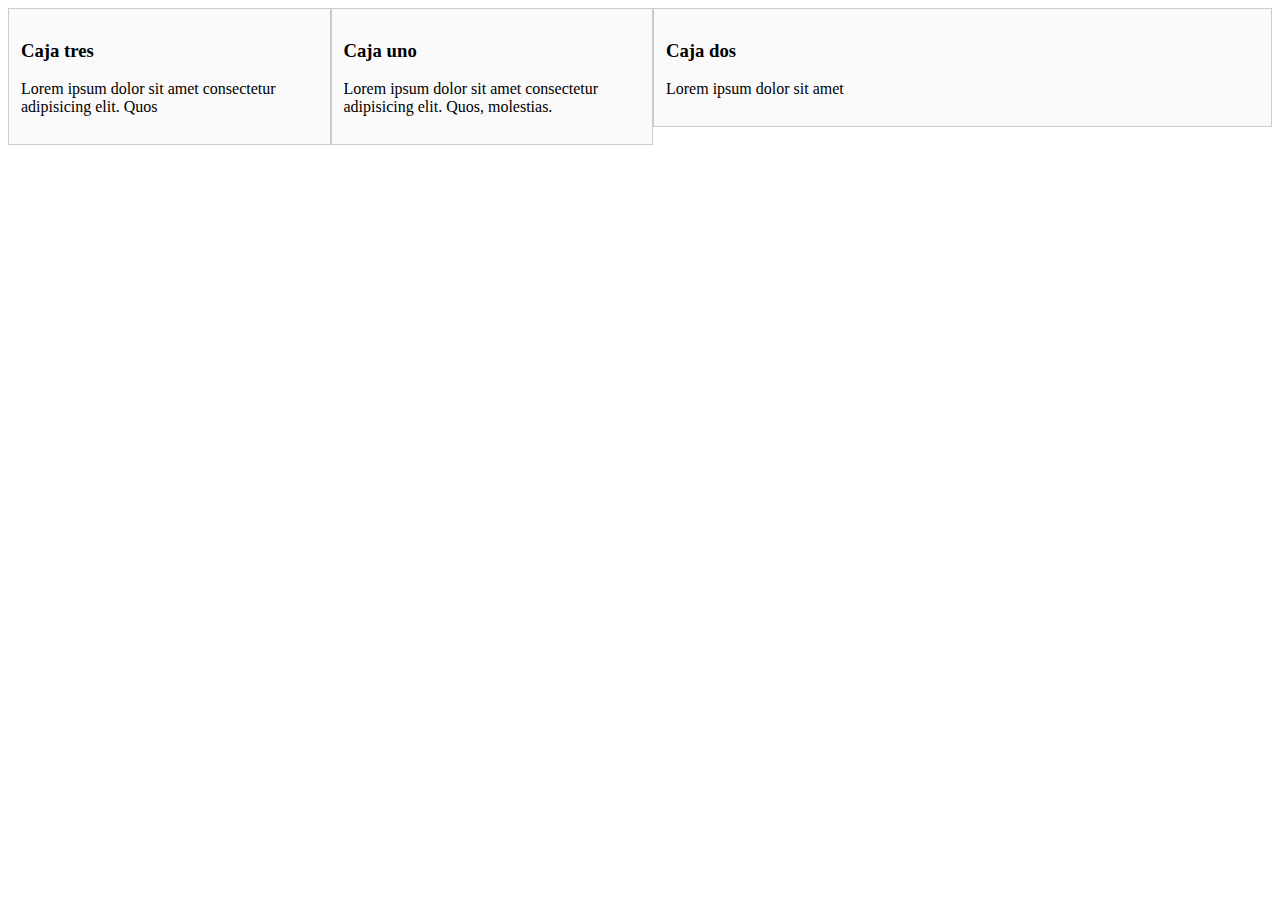
==== 4.Flexbox/index.html @ 55be62ef "Fundamentos de Flexbox" ====
<!DOCTYPE html>
<html lang="en">
    <head>
        <meta charset="UTF-8">
        <meta name="viewport" content="width=device-width, initial-scale=1.0">
        <link rel="stylesheet" href="style.css">
        <title>Flexbox Fundamentos</title>
    </head>
    <body>
        <div class="contenedor">
            <div class="caja-1">
                <h3>Caja uno</h3>
                <p>
                    Lorem ipsum dolor sit amet consectetur adipisicing elit. Quos, molestias.
                </p>
            </div>
            <div class="caja-2">
                <h3>Caja dos</h3>
                <p>
                    Lorem ipsum dolor sit amet 
                </p>
            </div>
            <div class="caja-3">
                <h3>Caja tres</h3>
                <p>
                    Lorem ipsum dolor sit amet consectetur adipisicing elit. Quos
                </p>
            </div>
        </div>
    </body>
</html>
---- 4.Flexbox/style.css ----
/* 
    Propiedades que se aplican a los flex-items
    
    -   Propiedad (flex)
        Ejemplo: 

            flex: 2;
                flex-grow: 2;
                flex-shrink: 1;
                flex-basis: 0%;

    -   Propiedad (order)
        Ejemplo: 
            order: 2;  // Indica que se mostrara el elemento en la segunda posición
*/


.contenedor {
    display: flex;
    align-items: flex-start;
}

.contenedor div {
    border: 1px #CCC solid;
    padding: 12px;
    background: #FAFAFA;
}

.caja-1 {
    flex: 2;
    order: 2;
}

.caja-2 {
    flex: 4;
    order: 3;
}

.caja-3 {
    flex: 2;
    order: 1;
}
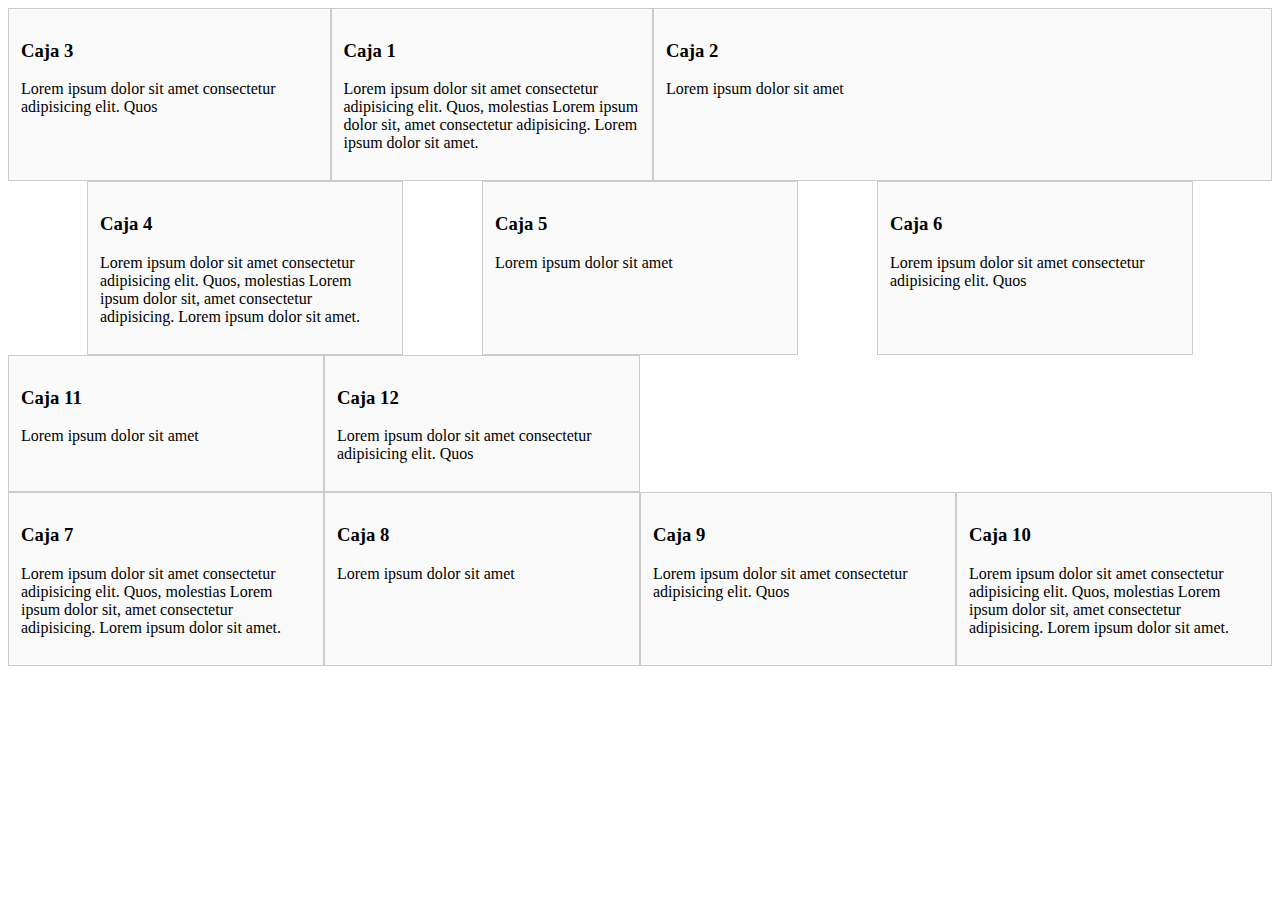
==== commit 81435a67: "Puntos de Quiebre (Breackpoints)" ====
--- a/4.Flexbox/index.html
+++ b/4.Flexbox/index.html
@@ -7,25 +7,96 @@
         <title>Flexbox Fundamentos</title>
     </head>
     <body>
+
         <div class="contenedor">
             <div class="caja-1">
-                <h3>Caja uno</h3>
+                <h3>Caja 1</h3>
                 <p>
-                    Lorem ipsum dolor sit amet consectetur adipisicing elit. Quos, molestias.
+                    Lorem ipsum dolor sit amet consectetur adipisicing elit. Quos, molestias Lorem ipsum dolor sit, amet consectetur adipisicing. Lorem ipsum dolor sit amet.
                 </p>
             </div>
+
             <div class="caja-2">
-                <h3>Caja dos</h3>
+                <h3>Caja 2</h3>
                 <p>
                     Lorem ipsum dolor sit amet 
                 </p>
             </div>
+
             <div class="caja-3">
-                <h3>Caja tres</h3>
+                <h3>Caja 3</h3>
                 <p>
                     Lorem ipsum dolor sit amet consectetur adipisicing elit. Quos
                 </p>
             </div>
-        </div>
+        </div><!-- .contenedor -->
+
+        <div class="contenedor-2">
+            <div class="content-caja">
+                <h3>Caja 4</h3>
+                <p>
+                    Lorem ipsum dolor sit amet consectetur adipisicing elit. Quos, molestias Lorem ipsum dolor sit, amet consectetur adipisicing. Lorem ipsum dolor sit amet.
+                </p>
+            </div>
+
+            <div class="content-caja">
+                <h3>Caja 5</h3>
+                <p>
+                    Lorem ipsum dolor sit amet 
+                </p>
+            </div>
+
+            <div class="content-caja">
+                <h3>Caja 6</h3>
+                <p>
+                    Lorem ipsum dolor sit amet consectetur adipisicing elit. Quos
+                </p>
+            </div>
+        </div><!-- .contenedor-2 -->
+
+        <div class="contenedor-3">
+            <div class="content-caja-3">
+                <h3>Caja 7</h3>
+                <p>
+                    Lorem ipsum dolor sit amet consectetur adipisicing elit. Quos, molestias Lorem ipsum dolor sit, amet consectetur adipisicing. Lorem ipsum dolor sit amet.
+                </p>
+            </div>
+
+            <div class="content-caja-3">
+                <h3>Caja 8</h3>
+                <p>
+                    Lorem ipsum dolor sit amet 
+                </p>
+            </div>
+
+            <div class="content-caja-3">
+                <h3>Caja 9</h3>
+                <p>
+                    Lorem ipsum dolor sit amet consectetur adipisicing elit. Quos
+                </p>
+            </div>
+
+            <div class="content-caja-3">
+                <h3>Caja 10</h3>
+                <p>
+                    Lorem ipsum dolor sit amet consectetur adipisicing elit. Quos, molestias Lorem ipsum dolor sit, amet consectetur adipisicing. Lorem ipsum dolor sit amet.
+                </p>
+            </div>
+
+            <div class="content-caja-3">
+                <h3>Caja 11</h3>
+                <p>
+                    Lorem ipsum dolor sit amet 
+                </p>
+            </div>
+
+            <div class="content-caja-3">
+                <h3>Caja 12</h3>
+                <p>
+                    Lorem ipsum dolor sit amet consectetur adipisicing elit. Quos
+                </p>
+            </div>
+        </div><!-- .contenedor-3 -->
+
     </body>
 </html>--- a/4.Flexbox/style.css
+++ b/4.Flexbox/style.css
@@ -1,4 +1,14 @@
 /* 
+    Propiedades que se aplican al flex-container, para alinear elementos con respecto 
+    al Eje Principal(Main Axis) y Eje Secundario(Cross Axis)
+
+    -   Propiedad (align-items)
+        Ejemplo:: 
+            align-items: stretch(default) |  flex-start | flex-end | center | baseline
+
+
+
+    ===========================================================
     Propiedades que se aplican a los flex-items
     
     -   Propiedad (flex)
@@ -14,13 +24,46 @@
             order: 2;  // Indica que se mostrara el elemento en la segunda posición
 */
 
-
-.contenedor {
-    display: flex;
-    align-items: flex-start;
+* {
+    box-sizing: border-box;
 }
 
-.contenedor div {
+@media (min-width: 768px) {
+    .contenedor {
+        display: flex;
+        align-items: center;
+        align-items: flex-start;
+        align-items: flex-end;
+        align-items: baseline;
+        align-items: stretch;
+    }
+
+    .contenedor-2 {
+        display: flex;
+        justify-content: flex-start;
+        justify-content: center;
+        justify-content: flex-end;
+        justify-content: space-between;
+        justify-content: space-around;
+        justify-content: space-evenly;
+    }
+
+    .content-caja {
+        width: 20%;
+        flex-basis: 25%;
+    }
+}
+
+.contenedor-3 {
+    display: flex;
+    flex-wrap: nowrap;
+    flex-wrap: wrap;
+    flex-wrap: wrap-reverse;
+}
+
+.contenedor div, 
+.contenedor-2 div, 
+.contenedor-3 div {
     border: 1px #CCC solid;
     padding: 12px;
     background: #FAFAFA;
@@ -39,4 +82,11 @@
 .caja-3 {
     flex: 2;
     order: 1;
-}+}
+
+.content-caja-3 {
+    flex-basis: 25%;
+}
+
+
+
